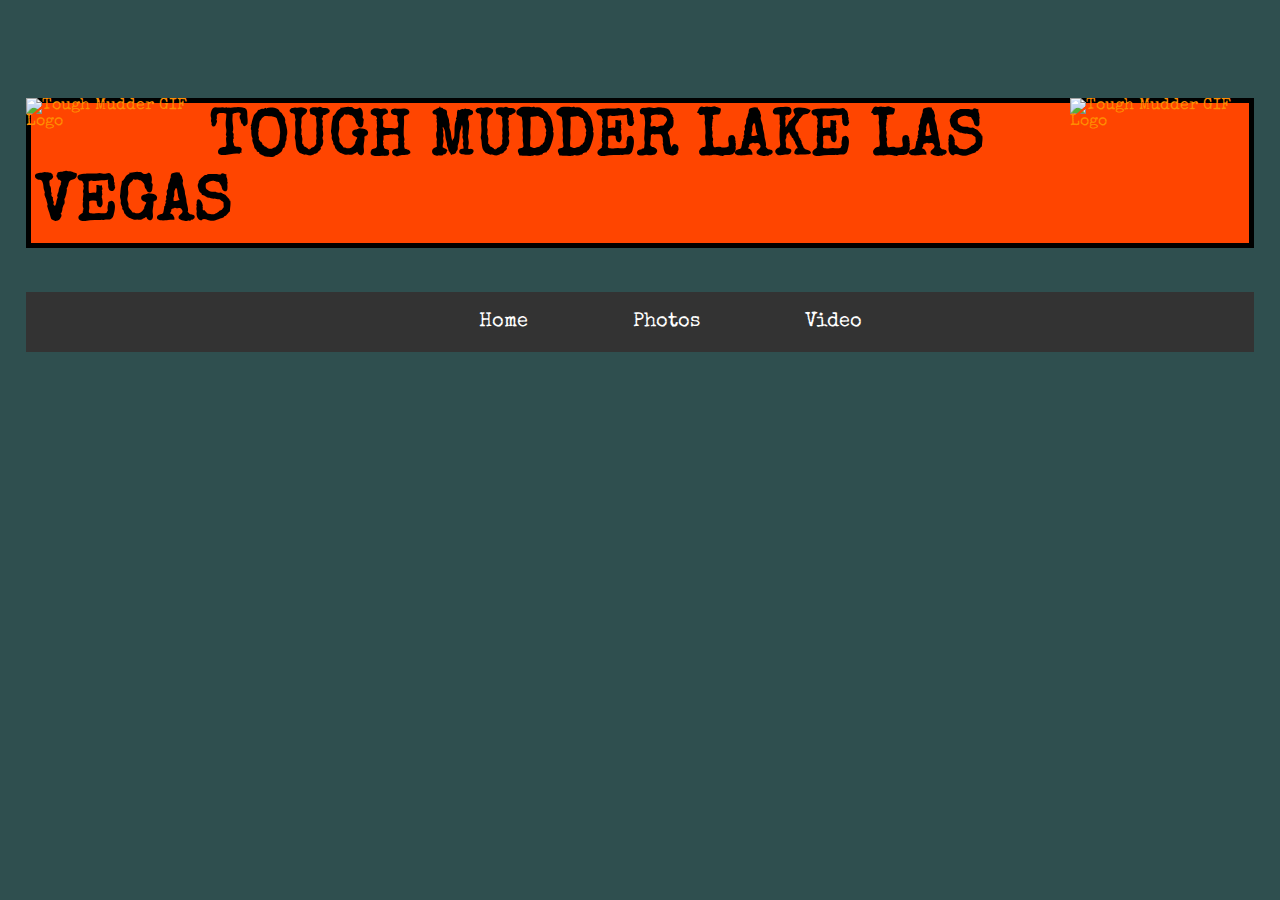
==== toughmudderphotos.html @ 413a48cb "Update toughmudderphotos.html" ====
<!DOCTYPE html>
<html lang="en">
<head>
  <title>YouBetchaBoots Website</title>
  <meta charset="utf-8">
  <link rel="stylesheet"
    href="style.css">
</head>

<body>
  <header>
      <link rel="preconnect" href="https://fonts.gstatic.com">
  <link href="https://fonts.googleapis.com/css2?family=Special+Elite&display=swap" rel="stylesheet">

  <div><img class="animatedleft" src="https://media1.giphy.com/media/SWd35aqp1CvVIZ7EMY/giphy.gif" alt="Tough Mudder GIF Logo">
    </img></div>
    <div><img class="animatedright" src="https://media1.giphy.com/media/SWd35aqp1CvVIZ7EMY/giphy.gif" alt="Tough Mudder GIF Logo">
      </img></div>
    <div><strong><h1 class="center">TOUGH MUDDER LAKE LAS VEGAS</h1></strong></div>
  </header>

<nav><ul>
  <li><a href="index.html">Home</a></li>
  <li><a href="toughmudderphotos.html">Photos</a></li>
  <li><a href="video.html">Video</a></li>
</ul>
</nav>
---- style.css ----
body {
  background-color: DarkSlateGray;
  color: DarkOrange;
  font-family: 'Special Elite';
  margin: 2%
}
.animatedleft {
  width: 15%;
  float: left;
}
.animatedmiddle {
  float: left;
}
.animatedright {
  width: 15%;
  float: right;
}
h1 {
  font-size: 65px;
  color: black;
  background-color: OrangeRed;
  padding: 5px;
  border: 5px solid black;
  margin-top: 8%;
}
.subheader {
  color: black;
  text-align: left;
  font-size: 50px;
  margin-top: 1%;
  margin-bottom: 1%;
}
nav {
  /* max-width: 100%;
  margin: 0 auto;
  padding: 0px 0; */
}
nav ul {
  list-style-type: none;
  margin: 0;
  padding: 0;
  overflow: hidden;
  background-color: #333333;
  text-align: center;
}
nav ul li {
  display: inline-block;
}

nav ul li a {
  display: block;
  color: white;
  font-size: 20px;
  text-align: left;
  padding: 20px;
  text-decoration: none;
  text-indent: 60px;
}

nav ul li a:hover {
  background-color: #111111;
}
.justify {
  text-align: justify;
  text-align: center;
  line-height: 1.5;
  margin-top: 20%;
}
h2 {
  text-align: center;
  font-size: 50px;
  background-color: black;
  padding-top: 1%;
  margin-left: 25%;
  margin-right: 25%;
  border-style: outset;
  border-color: DarkOrange;
}
.h2adjust {
  padding-top: 1%;
  margin-left: 35%;
  margin-right: 35%;
  border-style: outset;
  border-color: DarkOrange;
}
.aug {
  padding-top: 1%;
  margin-left: 30%;
  margin-right: 30%;
  border-style: outset;
  border-color: DarkOrange;
}
h3 {
  color: white;
}
p {
  color: white;
  font-size: 30px;
  line-height: 1.5;
}
.listspace {
  line-height: 1.5;
  list-style-type: none;
}
img {
  size: 100%;
}
.pfontsize {
  font-size: 40px;
}
.outsetborder {
  border-style: outset;
  border-color: DarkOrange;
  border-width: 5px;
}
.right {
  float: right;
  padding: 5px;
}
.columnr {
  float: right;
  width: 49%;
}
.columnl {
  float: left;
  width: 49%;
}
.row:after {
  content: "";
  display: table;
  clear: both;
}
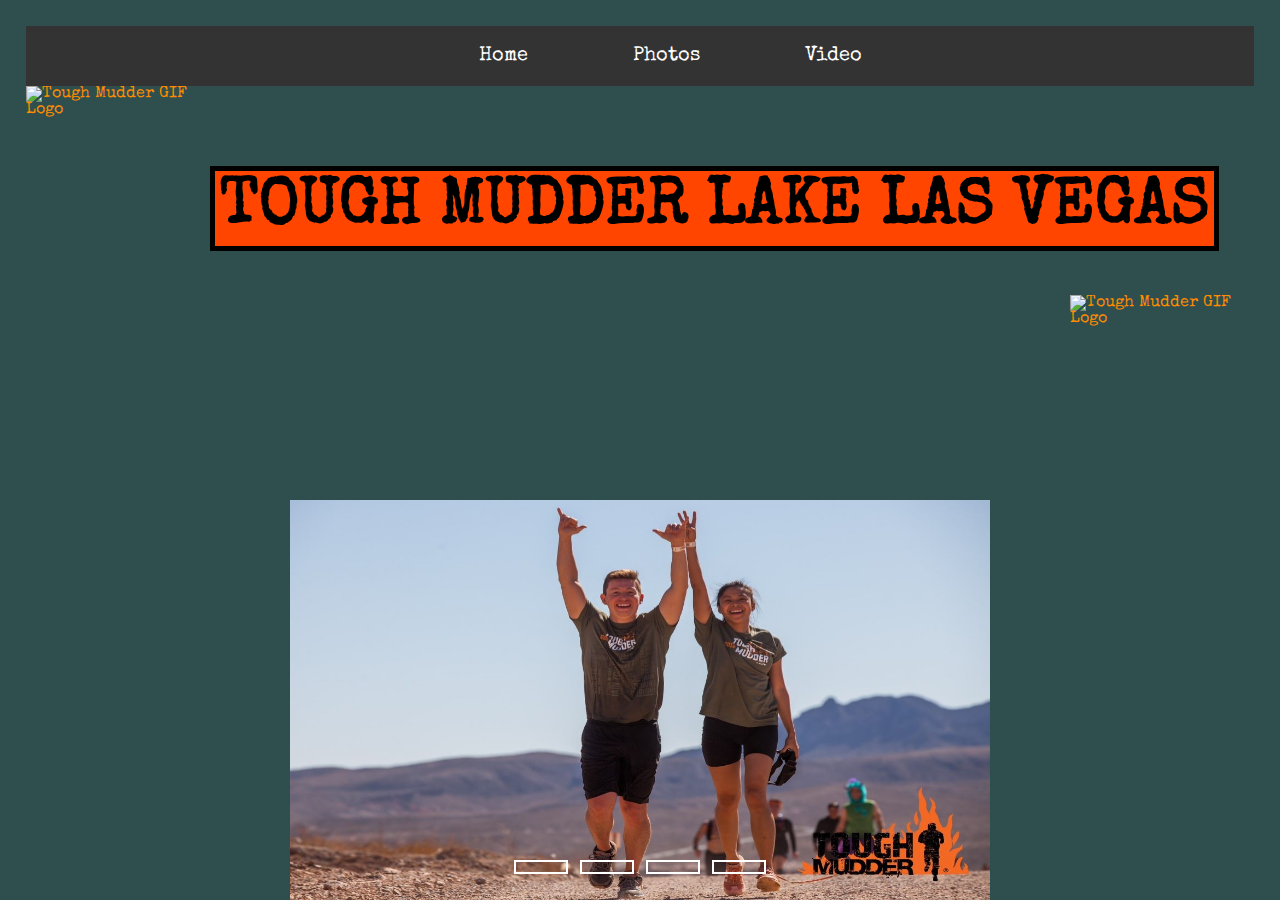
==== commit d8d248ee: "Update toughmudderphotos.html" ====
--- a/toughmudderphotos.html
+++ b/toughmudderphotos.html
@@ -5,23 +5,52 @@
   <meta charset="utf-8">
   <link rel="stylesheet"
     href="style.css">
+  <link rel="preconnect" href="https://fonts.gstatic.com">
+  <link href="https://fonts.googleapis.com/css2?family=Special+Elite&display=swap" rel="stylesheet">
 </head>
 
 <body>
-  <header>
-      <link rel="preconnect" href="https://fonts.gstatic.com">
-  <link href="https://fonts.googleapis.com/css2?family=Special+Elite&display=swap" rel="stylesheet">
+<header>
+  <nav><ul>
+    <li><a href="index.html">Home</a></li>
+    <li><a href="toughmudderphotos.html">Photos</a></li>
+    <li><a href="video.html">Video</a></li>
+  </ul></nav>
 
-  <div><img class="animatedleft" src="https://media1.giphy.com/media/SWd35aqp1CvVIZ7EMY/giphy.gif" alt="Tough Mudder GIF Logo">
-    </img></div>
-    <div><img class="animatedright" src="https://media1.giphy.com/media/SWd35aqp1CvVIZ7EMY/giphy.gif" alt="Tough Mudder GIF Logo">
-      </img></div>
-    <div><strong><h1 class="center">TOUGH MUDDER LAKE LAS VEGAS</h1></strong></div>
-  </header>
+</header>
 
-<nav><ul>
-  <li><a href="index.html">Home</a></li>
-  <li><a href="toughmudderphotos.html">Photos</a></li>
-  <li><a href="video.html">Video</a></li>
-</ul>
-</nav>
+<div>
+
+  <div><img class="animatedleft" src="https://media1.giphy.com/media/SWd35aqp1CvVIZ7EMY/giphy.gif" alt="Tough Mudder GIF Logo"></div>
+  <div class="animatedmiddle" ><h1>TOUGH MUDDER LAKE LAS VEGAS</h1></div>
+  <div><img class="animatedright" src="https://media1.giphy.com/media/SWd35aqp1CvVIZ7EMY/giphy.gif" alt="Tough Mudder GIF Logo"></div>
+</div>
+
+<div class="slidershow middle">
+   <div class="slides">
+     <input type="radio" name="r" id="r1" checked>
+     <input type="radio" name="r" id="r2">
+     <input type="radio" name="r" id="r3">
+     <input type="radio" name="r" id="r4">
+
+     <div class="slide s1">
+       <img src="images/1.jpg" alt="">
+     </div>
+     <div class="slide">
+       <img src="images/2.jpg" alt="">
+     </div>
+     <div class="slide">
+       <img src="images/3.jpg" alt="">
+     </div>
+     <div class="slide">
+       <img src="images/4.jpg" alt="">
+     </div>
+   </div>
+
+   <div class="navigation">
+     <label for="r1" class="bar"></label>
+     <label for="r2" class="bar"></label>
+     <label for="r3" class="bar"></label>
+     <label for="r4" class="bar"></label>
+   </div>
+</div>
--- a/style.css
+++ b/style.css
@@ -130,3 +130,67 @@
   display: table;
   clear: both;
 }
+.slidershow{
+  width: 700px;
+  height: 400px;
+  overflow: hidden;
+  margin-bottom: 500px;
+}
+.middle{
+  position: absolute;
+  top: 50%;
+  left: 50%;
+  transform: translate(-50%,-50%);
+  margin-top: 250px;
+}
+.navigation{
+  position: absolute;
+  bottom: 20px;
+  left: 50%;
+  transform: translateX(-50%);
+  display: flex;
+}
+.bar{
+  width: 50px;
+  height: 10px;
+  border: 2px solid #fff;
+  margin: 6px;
+  cursor: pointer;
+  transition: 0.4s;
+}
+.bar:hover{
+  background: #fff;
+}
+
+input[name="r"]{
+    position: absolute;
+    visibility: hidden;
+}
+
+.slides{
+  width: 500%;
+  height: 100%;
+  display: flex;
+}
+
+.slide{
+  width: 20%;
+  transition: 0.6s;
+}
+.slide img{
+  width: 100%;
+  height: 100%;
+}
+
+#r1:checked ~ .s1{
+  margin-left: 0;
+}
+#r2:checked ~ .s1{
+  margin-left: -20%;
+}
+#r3:checked ~ .s1{
+  margin-left: -40%;
+}
+#r4:checked ~ .s1{
+  margin-left: -60%;
+}
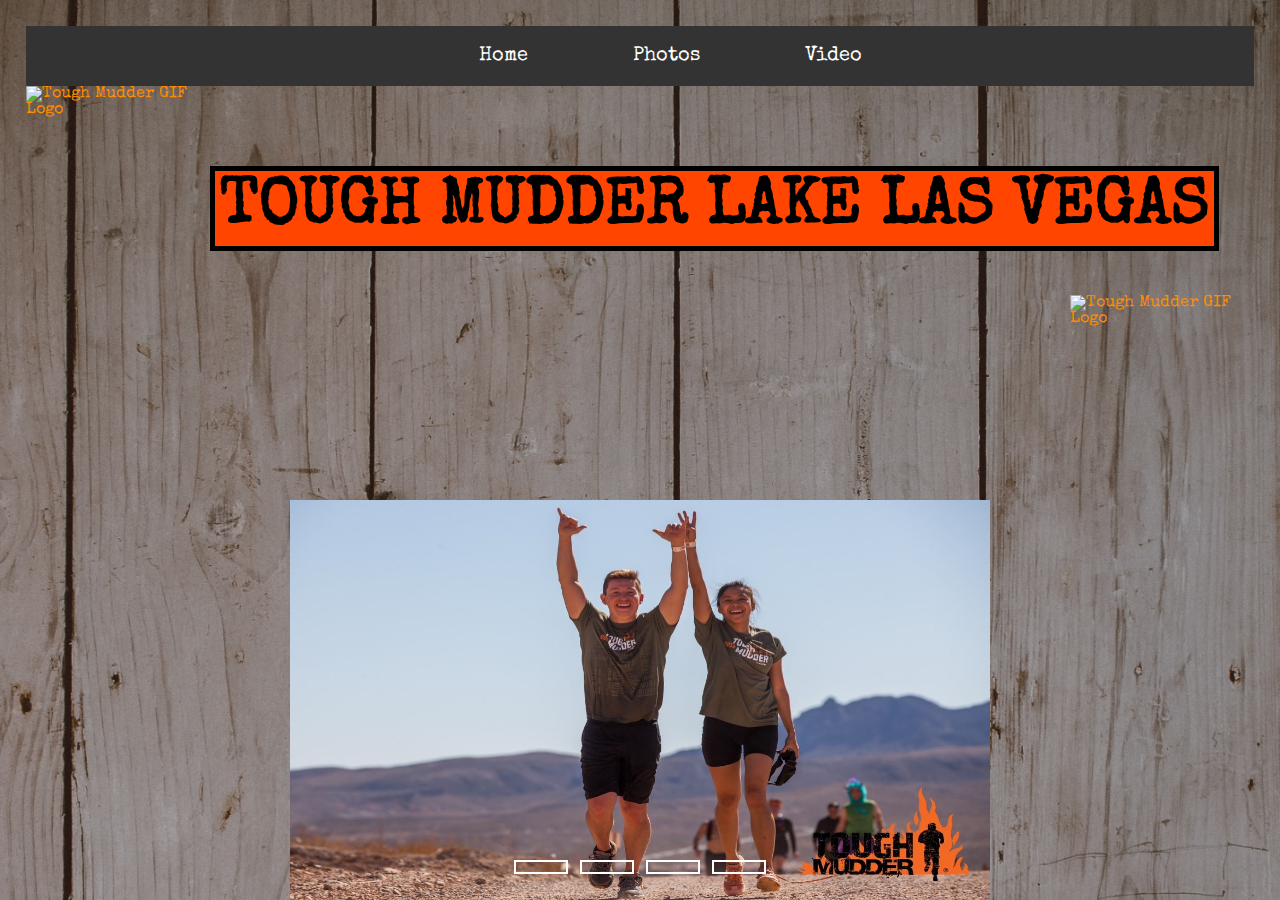
==== commit 1b3e0d32: "Update toughmudderphotos.html" ====
--- a/toughmudderphotos.html
+++ b/toughmudderphotos.html
@@ -9,7 +9,7 @@
   <link href="https://fonts.googleapis.com/css2?family=Special+Elite&display=swap" rel="stylesheet">
 </head>
 
-<body>
+<body class="mbottom" >
 <header>
   <nav><ul>
     <li><a href="index.html">Home</a></li>
--- a/style.css
+++ b/style.css
@@ -1,9 +1,12 @@
 body {
-  background-color: DarkSlateGray;
+  background-image: url(images/wicked1.jpg);
+  background-size: cover;
+  background-attachment: fixed;
   color: DarkOrange;
   font-family: 'Special Elite';
   margin: 2%
 }
+
 .animatedleft {
   width: 15%;
   float: left;
@@ -31,9 +34,9 @@
   margin-bottom: 1%;
 }
 nav {
-  /* max-width: 100%;
+  max-width: 100%;
   margin: 0 auto;
-  padding: 0px 0; */
+  padding: 0px 0;
 }
 nav ul {
   list-style-type: none;
@@ -102,9 +105,6 @@
   line-height: 1.5;
   list-style-type: none;
 }
-img {
-  size: 100%;
-}
 .pfontsize {
   font-size: 40px;
 }
@@ -112,10 +112,6 @@
   border-style: outset;
   border-color: DarkOrange;
   border-width: 5px;
-}
-.right {
-  float: right;
-  padding: 5px;
 }
 .columnr {
   float: right;
@@ -134,7 +130,6 @@
   width: 700px;
   height: 400px;
   overflow: hidden;
-  margin-bottom: 500px;
 }
 .middle{
   position: absolute;
@@ -176,12 +171,15 @@
 .slide{
   width: 20%;
   transition: 0.6s;
+} */
+img {
+  size: 100%;
+  height: auto;
 }
 .slide img{
   width: 100%;
   height: 100%;
 }
-
 #r1:checked ~ .s1{
   margin-left: 0;
 }
@@ -193,4 +191,3 @@
 }
 #r4:checked ~ .s1{
   margin-left: -60%;
-}
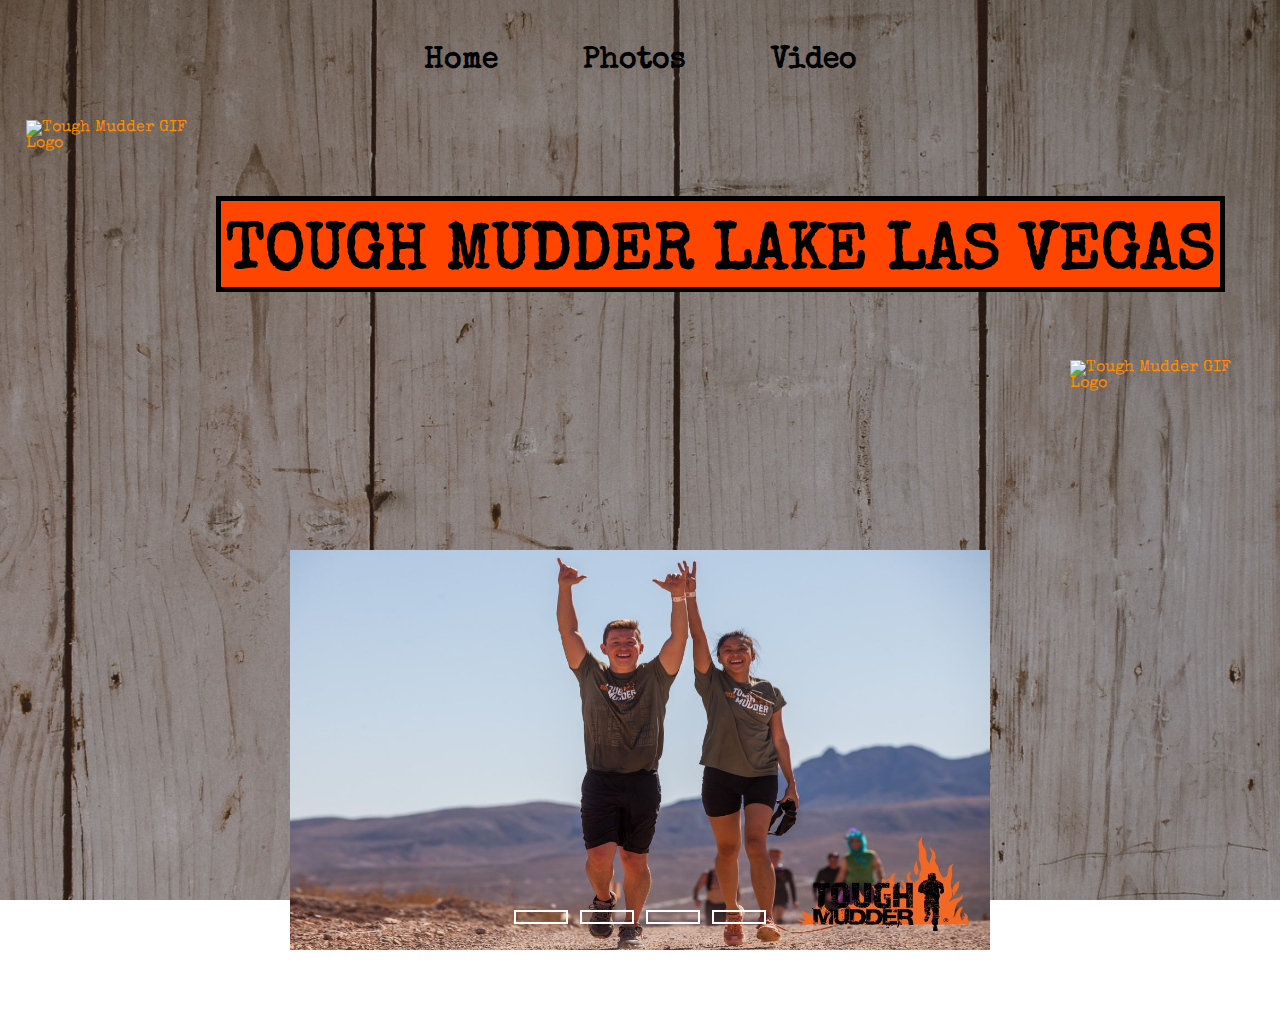
==== commit 89147c7e: "Update toughmudderphotos.html" ====
--- a/toughmudderphotos.html
+++ b/toughmudderphotos.html
@@ -54,3 +54,5 @@
      <label for="r4" class="bar"></label>
    </div>
 </div>
+
+<div class="mbot" ><h6> PICS OR IT DIDN'T HAPPEN </h6></div>
--- a/style.css
+++ b/style.css
@@ -10,21 +10,26 @@
 .animatedleft {
   width: 15%;
   float: left;
+  padding-top: 2%;
 }
 .animatedmiddle {
   float: left;
+  margin-left: 0.5%;
 }
 .animatedright {
   width: 15%;
   float: right;
+  padding-top: 2%;
 }
 h1 {
   font-size: 65px;
   color: black;
   background-color: OrangeRed;
-  padding: 5px;
+  padding-top: 2%;
+  padding-left: 5px;
+  padding-right:5px;
   border: 5px solid black;
-  margin-top: 8%;
+  margin-top: 10%;
 }
 .subheader {
   color: black;
@@ -43,7 +48,7 @@
   margin: 0;
   padding: 0;
   overflow: hidden;
-  background-color: #333333;
+  background-color: ;
   text-align: center;
 }
 nav ul li {
@@ -52,22 +57,28 @@
 
 nav ul li a {
   display: block;
-  color: white;
-  font-size: 20px;
+  color: black;
+  font-size: 30px;
+  font-weight: bold;
   text-align: left;
-  padding: 20px;
+  padding: 20px 40px;
   text-decoration: none;
-  text-indent: 60px;
+  /* text-indent: 80px; */
 }
 
 nav ul li a:hover {
-  background-color: #111111;
+  background-color: ;
 }
 .justify {
   text-align: justify;
   text-align: center;
   line-height: 1.5;
-  margin-top: 20%;
+  margin-top: 22%;
+}
+.videointro {
+  color: black;
+  font-size: 60px;
+  text-align: center;
 }
 h2 {
   text-align: center;
@@ -108,10 +119,10 @@
 .pfontsize {
   font-size: 40px;
 }
-.outsetborder {
-  border-style: outset;
-  border-color: DarkOrange;
-  border-width: 5px;
+.outsetborderone {
+  border-style: outset;
+  border-color: DarkSlateGray;
+  border-width: 10px;
 }
 .columnr {
   float: right;
@@ -125,6 +136,13 @@
   content: "";
   display: table;
   clear: both;
+}
+.mbot {
+  margin-top: 60%;
+  margin-bottom: 160px;
+  text-align: center;
+  font-size: 60px;
+  color: black;
 }
 .slidershow{
   width: 700px;
@@ -136,7 +154,7 @@
   top: 50%;
   left: 50%;
   transform: translate(-50%,-50%);
-  margin-top: 250px;
+  margin-top: 300px;
 }
 .navigation{
   position: absolute;
@@ -171,11 +189,8 @@
 .slide{
   width: 20%;
   transition: 0.6s;
-} */
-img {
-  size: 100%;
-  height: auto;
-}
+}
+
 .slide img{
   width: 100%;
   height: 100%;
@@ -191,3 +206,18 @@
 }
 #r4:checked ~ .s1{
   margin-left: -60%;
+}
+.headseven {
+  margin-top: 25%;
+  margin-bottom: 5%;
+  text-align: center;
+  font-size: 60px;
+  color: black;
+}
+.adjustseven {
+  margin-top: 5%;
+  margin-bottom: 5%;
+  text-align: center;
+  font-size: 60px;
+  color: black;
+}
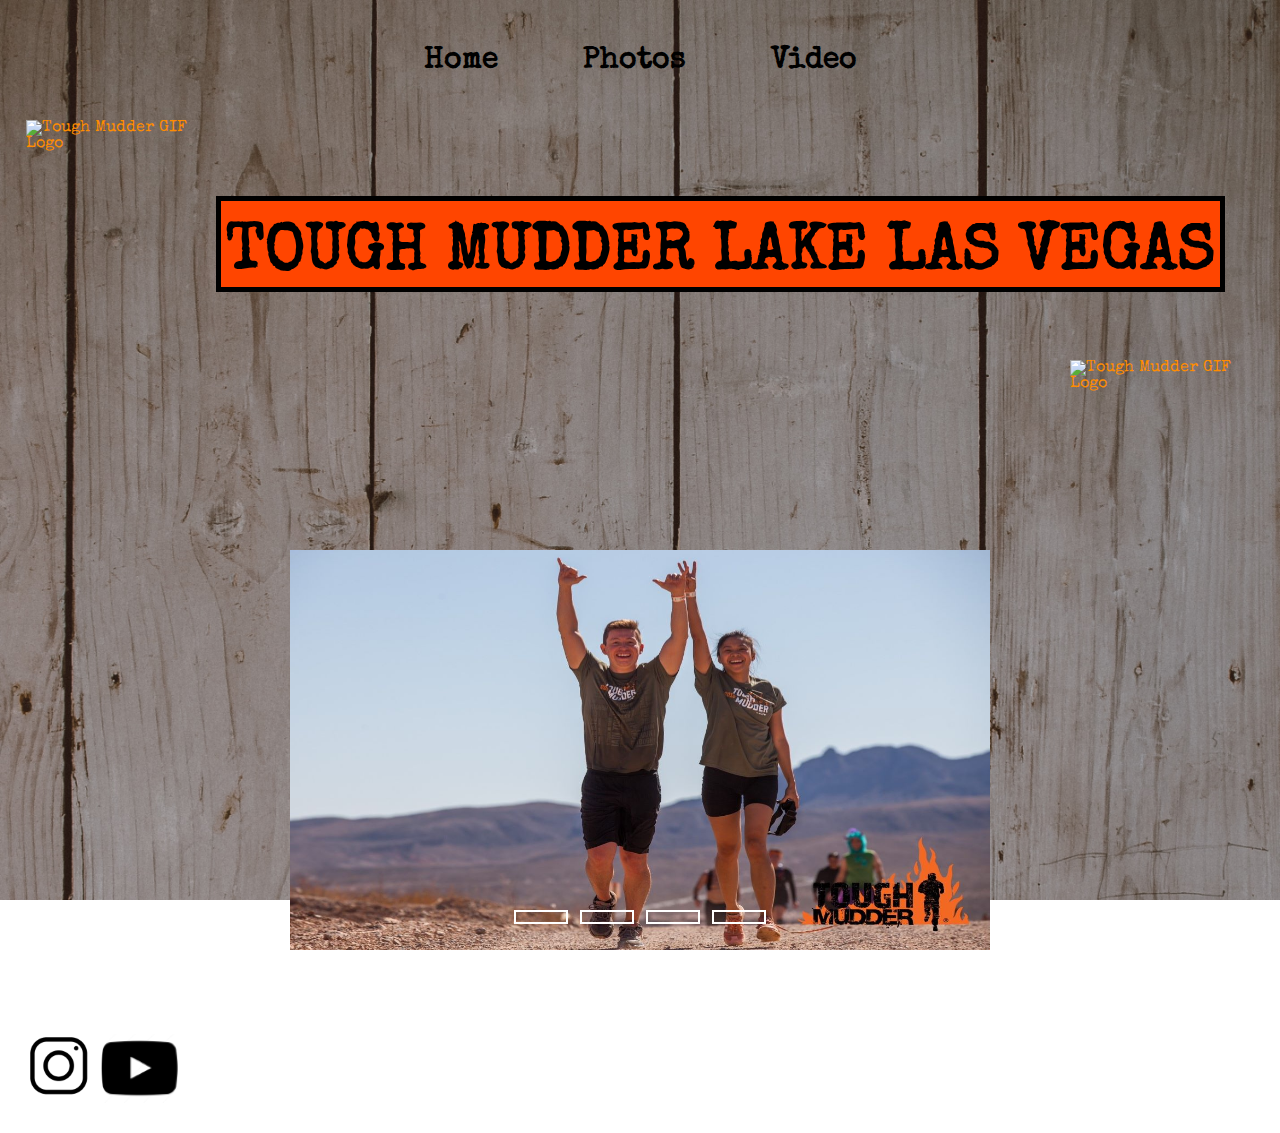
==== commit 7214f64e: "Update toughmudderphotos.html" ====
--- a/toughmudderphotos.html
+++ b/toughmudderphotos.html
@@ -56,3 +56,10 @@
 </div>
 
 <div class="mbot" ><h6> PICS OR IT DIDN'T HAPPEN </h6></div>
+<footer>
+  <a href="https://www.instagram.com/joe.brooks91/"><img src="images/instagramr.png" alt="Joe Brooks Instagram"></a>
+  <a href="https://www.youtube.com/channel/UCkKwWvKhIm-niEv_B5zRYfg"><img src="images/youtuber.png" alt="Joe N Nica Youtube"></a>
+</footer>
+
+</body>
+</html>
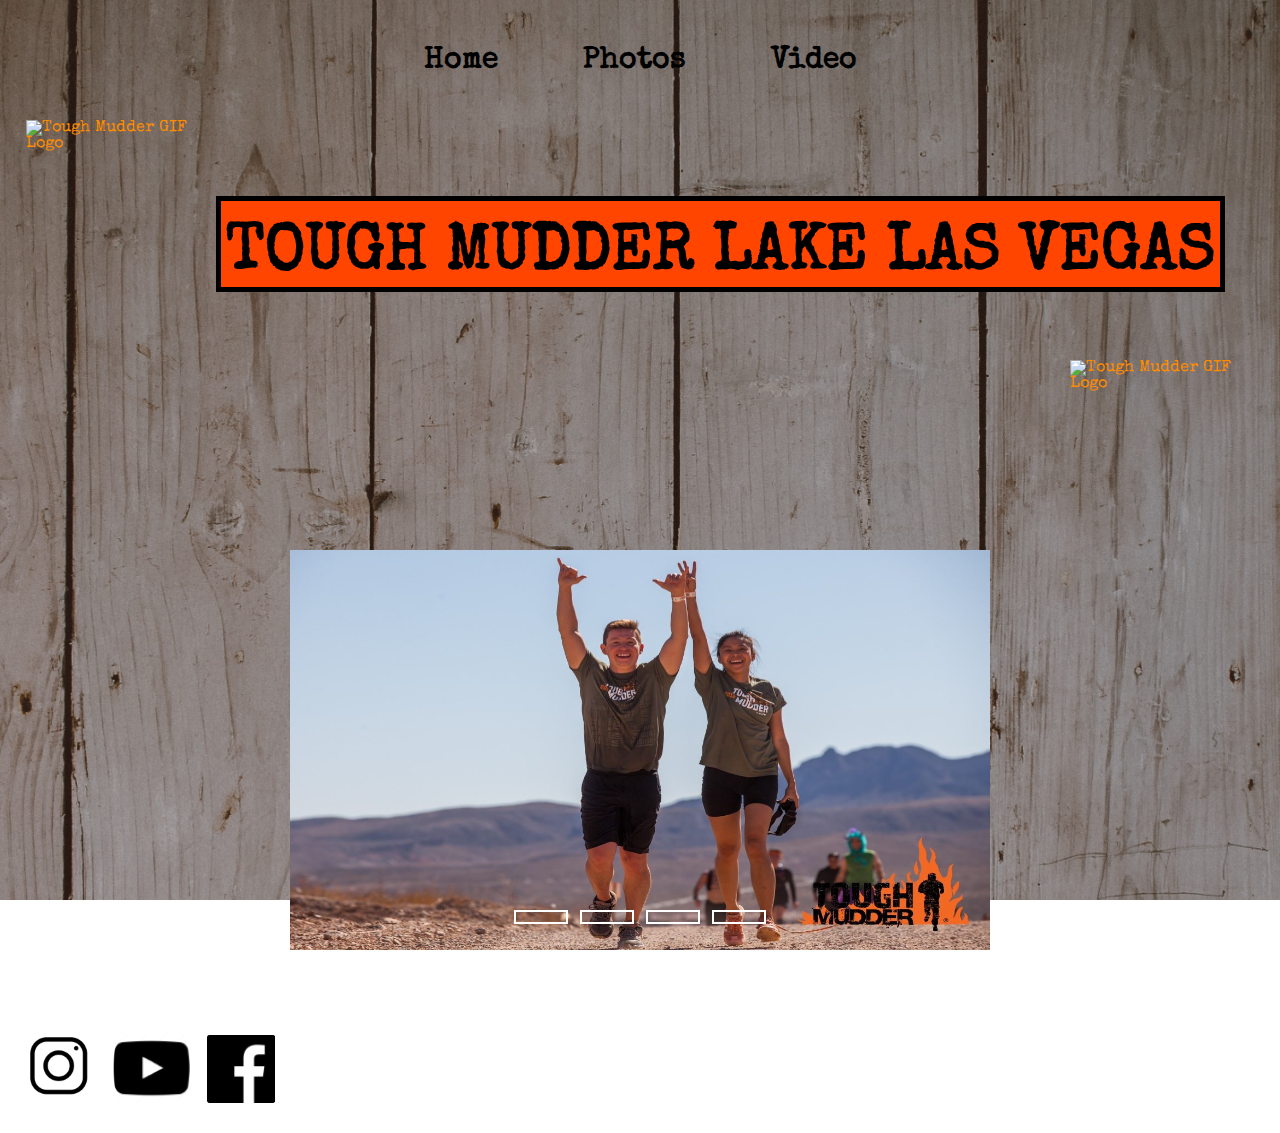
==== commit 44a99741: "Update toughmudderphotos.html" ====
--- a/toughmudderphotos.html
+++ b/toughmudderphotos.html
@@ -57,8 +57,9 @@
 
 <div class="mbot" ><h6> PICS OR IT DIDN'T HAPPEN </h6></div>
 <footer>
-  <a href="https://www.instagram.com/joe.brooks91/"><img src="images/instagramr.png" alt="Joe Brooks Instagram"></a>
-  <a href="https://www.youtube.com/channel/UCkKwWvKhIm-niEv_B5zRYfg"><img src="images/youtuber.png" alt="Joe N Nica Youtube"></a>
+  <a class="iconpad" href="https://www.instagram.com/joe.brooks91/"><img src="images/instagramr.png" alt="Joe Brooks Instagram"></a>
+  <a class="iconpad" href="https://www.youtube.com/channel/UCkKwWvKhIm-niEv_B5zRYfg"><img src="images/youtuber.png" alt="Joe N Nica Youtube"></a>
+  <a class="iconpad" href="https://www.facebook.com/joe.w.brooks.7/"><img src="images/facebook.png" alt="Joe Brooks Facebook"></a>
 </footer>
 
 </body>
--- a/style.css
+++ b/style.css
@@ -31,6 +31,9 @@
   border: 5px solid black;
   margin-top: 10%;
 }
+.linespace {
+  letter-spacing: .5px;
+}
 .subheader {
   color: black;
   text-align: left;
@@ -123,6 +126,12 @@
   border-style: outset;
   border-color: DarkSlateGray;
   border-width: 10px;
+}
+.imgml {
+  margin-left: 8%;
+}
+.pml {
+  margin-left: 8%;
 }
 .columnr {
   float: right;
@@ -221,3 +230,13 @@
   font-size: 60px;
   color: black;
 }
+.lastpagegif {
+  margin-left: 32%;
+  margin-bottom: 10%;
+  border-style: outset;
+  border-color: DarkSlateGray;
+  border-width: 10px;
+}
+.iconpad {
+  padding-right: 1%;
+}
